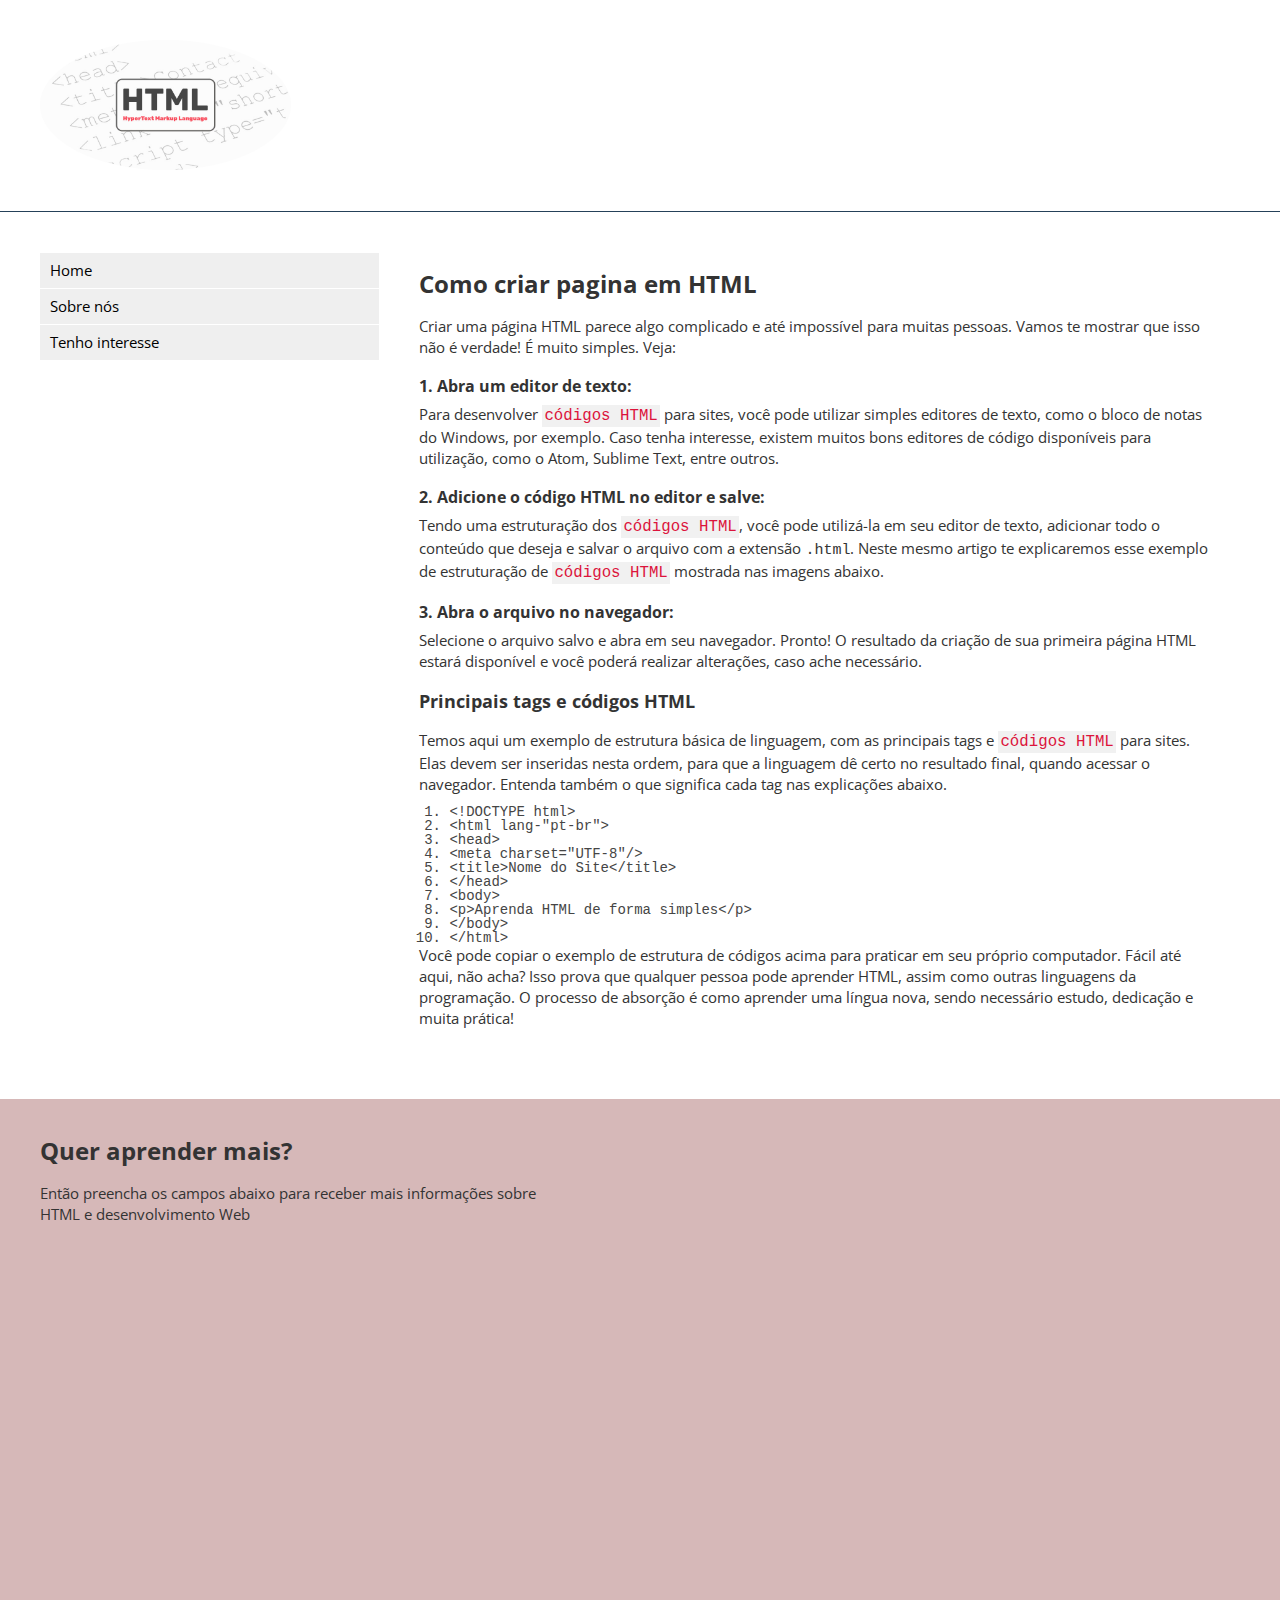
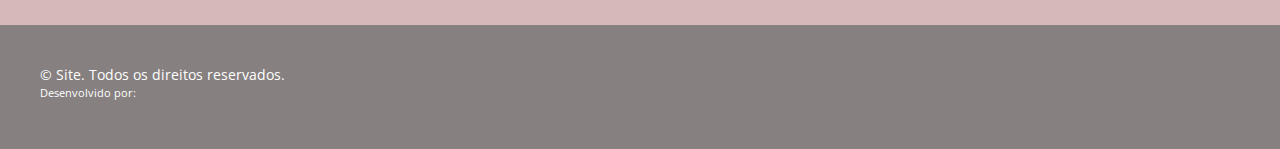
==== paginaWeb/index.html @ b6910a95 "pagina web" ====
<!DOCTYPE html>
<html lang="en">
<head>
    <meta charset="UTF-8">
    <meta http-equiv="X-UA-Compatible" content="IE=edge">
    <meta name="viewport" content="width=device-width, initial-scale=1.0">

    <!-- CSS -->
    <link rel="stylesheet" href="../html-css/css/reset.css">
    <link rel="stylesheet" href="./css/styles.css">

    <!-- icones -->
    <link rel="shortcut icon" href="./images/favicon.cc"> <!-- 17x17 pixels -->
    <link rel="apple-touch-icon" href="./images/icon-touch-retina.png">
    <link rel="apple-touch-icon" href="./images/icon-touch-retina-iphone.png">
    <link rel="apple-touch-icon" href="./images/icon-touch-retina-ipad.png">

    <!-- Google Fonts -->
    <link rel="preconnect" href="https://fonts.googleapis.com">
    <link rel="preconnect" href="https://fonts.gstatic.com" crossorigin>
    <link href="https://fonts.googleapis.com/css2?family=Open+Sans:wght@300;400;700&display=swap" rel="stylesheet">

    <title>Site HTML</title>
</head>
<body>

    <div class="main-container">
        <header>
            <div class="container">
                <img src="./images/html-1.jpg" alt="imagem HTML" id="img-header">
            </div>
        </header>
        <section>
            <div class="container">
                <nav>
                    <ul>
                        <li><a href="#">Home</a></li>
                        <li><a href="#">Sobre nós</a></li>
                        <li><a href="#tenho-interesse">Tenho interesse</a></li>
                    </ul>
                </nav>
                <article>
                    <div class="container">
                        <h1>Como criar pagina em HTML</h1>
                        <!--<img src="./images/web-design-planning-700x300.jpg" alt="Planejamento para criação de sites">-->
                        <p>Criar uma página HTML parece algo complicado e até impossível para muitas pessoas. Vamos te mostrar que isso não é verdade! É muito simples. Veja:</p>

                        <h4>1. Abra um editor de texto: </h4>
                        <p>Para desenvolver <code class="code">códigos HTML</code> para sites, você pode utilizar simples editores de texto, como o bloco de notas do Windows, por exemplo. Caso tenha interesse, existem muitos bons editores de código disponíveis para utilização, como o Atom, Sublime Text, entre outros.</p>

                        <h4>2. Adicione o código HTML no editor e salve:</h4>
                        <p>Tendo uma estruturação dos <code class="code">códigos HTML</code>, você pode utilizá-la em seu editor de texto, adicionar todo o conteúdo que deseja e salvar o arquivo com a extensão <code>.html</code>. Neste mesmo artigo te explicaremos esse exemplo de estruturação de <code class="code">códigos HTML</code> mostrada nas imagens abaixo.</p>

                        <h4>3. Abra o arquivo no navegador:</h4>
                        <p>Selecione o arquivo salvo e abra em seu navegador. Pronto! O resultado da criação de sua primeira página HTML estará disponível e você poderá realizar alterações, caso ache necessário.</p>

                        <h3>Principais tags e códigos HTML</h3>
                        <p>Temos aqui um exemplo de estrutura básica de linguagem, com as principais tags e <code class="code">códigos HTML</code> para sites. Elas devem ser inseridas nesta ordem, para que a linguagem dê certo no resultado final, quando acessar o navegador. Entenda também o que significa cada tag nas explicações abaixo.</p>

                        <code>
                            <ol>
                                <li>&lt;!DOCTYPE html&gt;</li>
                                <li>&lt;html lang-"pt-br"&gt;</li>
                                <li>&lt;head&gt;</li>
                                <li>&lt;meta charset="UTF-8"/&gt;</li>
                                <li>&lt;title&gt;Nome do Site&lt;/title&gt;</li>
                                <li>&lt;/head&gt;</li>
                                <li>&lt;body&gt;</li>
                                <li>&lt;p&gt;Aprenda HTML de forma simples&lt;/p&gt;</li>
                                <li>&lt;/body&gt;</li>
                                <li>&lt;/html&gt;</li>
                            </ol>
                        </code>
                        
                        <p>Você pode copiar o exemplo de estrutura de códigos acima para praticar em seu próprio computador. Fácil até aqui, não acha? Isso prova que qualquer pessoa pode aprender HTML, assim como outras linguagens da programação. O processo de absorção é como aprender uma língua nova, sendo necessário estudo, dedicação e muita prática!</p>
                    </div>
                </article>
               
            </div>
        </section>  
        <section id="tenho-interesse">
            <div class="container">
                <article>
                    <h1>Quer aprender mais?</h1>
                    <p>Então preencha os campos abaixo para receber mais informações sobre HTML e desenvolvimento Web</p>

                    <div class="cognito">
                        <script src="https://www.cognitoforms.com/s/pnEzo69DJ02ilLkJFaThlw"></script>
                        <script>Cognito.load("forms", { id: "1" });</script>
                    </div>

                </article>
            </div>
        </section>
        <footer>
            <div class="container">
                <p>&copy; Site. Todos os direitos reservados.
            <small>Desenvolvido por: </small></p>
            </div>
        </footer>
    </div>
</body>
</html>
---- paginaWeb/css/styles.css ----
html {
    font-size: 62.5%;
}

body {
    background-color: #f5f5f5; 
    font-family: 'Open Sans', sans-serif;
}

.main-container {
    display: block;
    width: 100vw;
    margin: 0 auto;
}

.container {
    display: block;
    float: left;
    padding: 20px;
    max-width: 100%;
    margin: 0 auto;
    max-width: 1198px;
}

header {
    background: #fff;
    display: block;
    float: left;
    padding: 20px;
    width: 100%;
    border-bottom: 1px solid #254159;
}

h1 {
    font-size: 2.4rem;
    color: #333;
    margin-bottom: 20px;
}

h2 {
    font-size: 2rem;
    color: #333;
    margin-bottom: 20px;
}

h3 {
    font-size: 1.8rem;
    color: #333;
    margin-bottom: 20px;
    padding-top: 10px;
}

h4 {
    font-size: 1.6rem;
    color: #333;
    margin-bottom: 10px;
    padding-top: 10px;
}

p {
    margin-bottom: 10px;
    line-height: 1.4;
    color: #333;
}

img {
    max-width: 100%;
    height: auto;
}
#img-header{
    height: 130px;
    border-radius: 50%;
}

#tenho-interesse {
    background-color: #d6b8b8;
    width: 100%;
}

#tenho-interesse form,
.cognito.c-med .c-forms-form,
.cognito.c-med .c-forms-form div {
    background-color: #b88 !important;
}

#tenho-interesse .cognito .c-forms-form .c-forms-form-title h2,
#tenho-interesse .cognito label[for], .cognito input[type=radio], .cognito input[type=checkbox] {
    color: #e6e6e6;
}

ol {
    margin-left: 30px;
}

ol li {
    font-size: 1.4rem;
    color: #454545;
}
.code {
    font-family: Consolas,"courier new";
    color: crimson;
    background-color: #f1f1f1;
    padding: 2px;
    font-size: 105%;
  }

section {
    background-color: #fff;
    display: block;
    float: left;
    font-size: 1.5rem; /* equivalente a 15px */ 
    padding: 20px;
    width: 100%;
}

section nav {
    display: block;
    float: left;
    width: 30%;
}

nav li {
    background-color: #efefef;
    margin: 1px 20px 1px 0;
    padding: 10px;
}

nav li:hover {
    background-color: #dfdfdf;
    margin-left: 15px;
}

nav a {
    text-decoration: none;
    color: black;
}

nav a:hover {
    color: red;
}

section article {
    display: block;
    float: left;
    width: 70%;
}

footer {
    background-color: #756e6ede;  
    display: block;
    float: left;
    padding: 20px;
    width: 100%;
}

footer p {
    color: #ffffff;
    font-size: 1.4rem;
}

footer small {
    font-size: 80%;
    display: block;
}

.cognito {
    height: 350px !important;
    overflow: hidden !important;
}

@media (max-width: 425px) {
    section nav,
    section article {
        width: 100%;
    }  

    .container {
        padding-left: 1%;
        padding-right: 1%;
    }
}
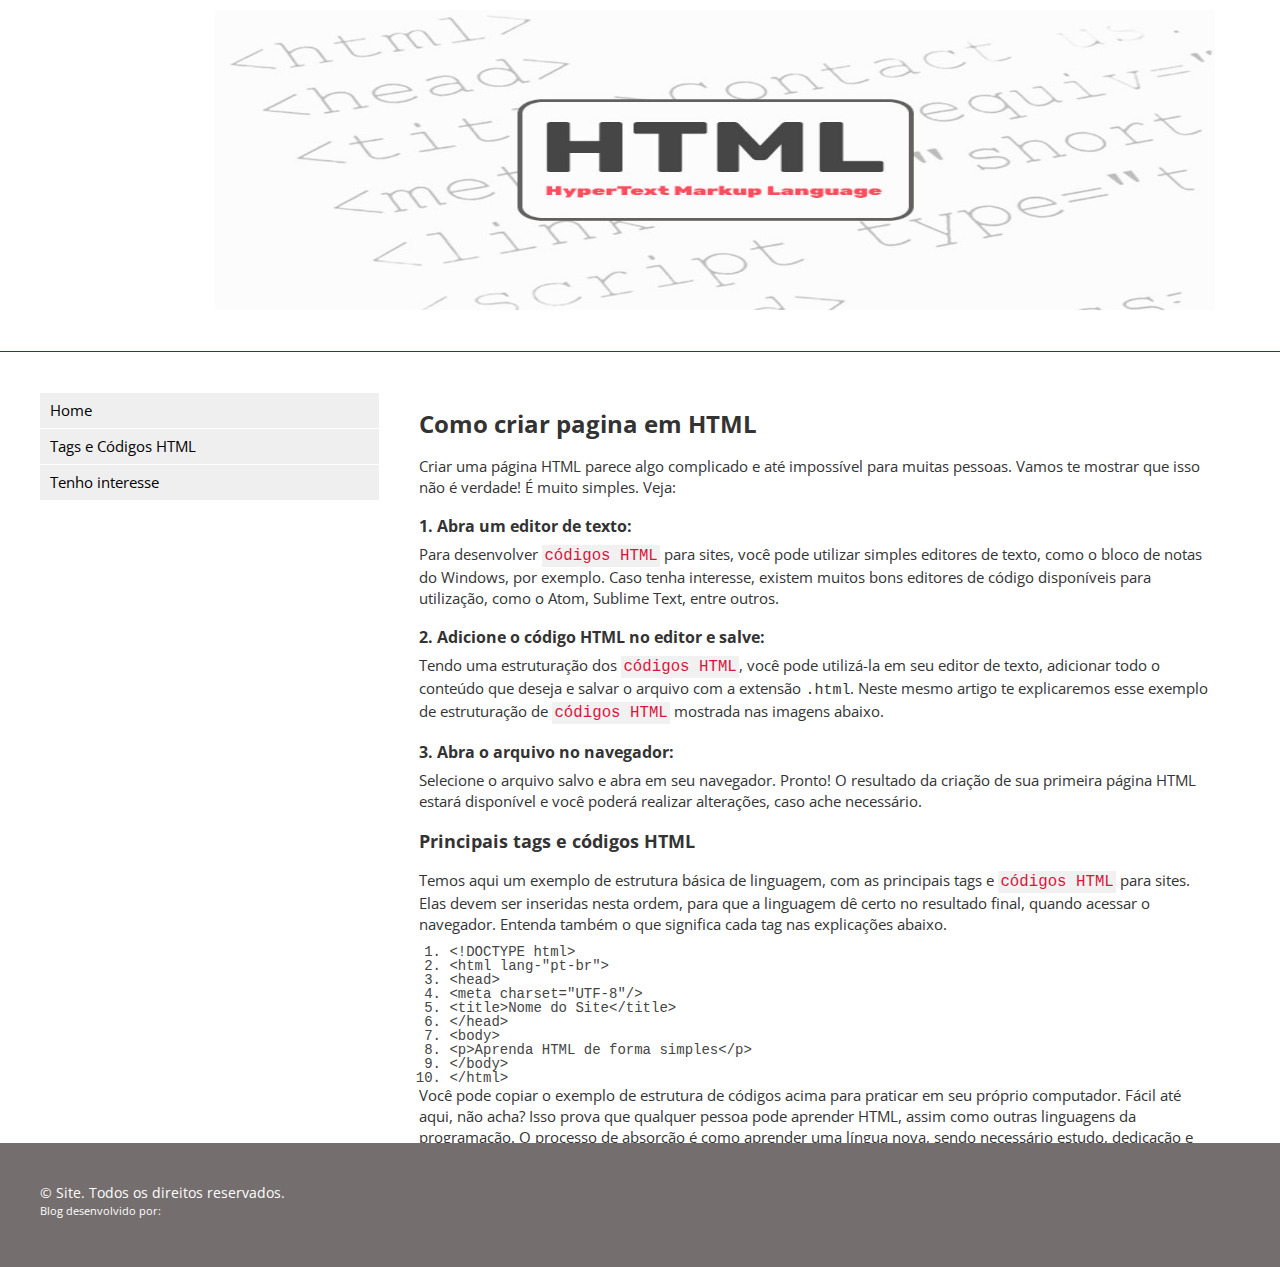
==== commit 0efd5d04: "atualizacao menu" ====
--- a/paginaWeb/index.html
+++ b/paginaWeb/index.html
@@ -19,7 +19,6 @@
     <link rel="preconnect" href="https://fonts.googleapis.com">
     <link rel="preconnect" href="https://fonts.gstatic.com" crossorigin>
     <link href="https://fonts.googleapis.com/css2?family=Open+Sans:wght@300;400;700&display=swap" rel="stylesheet">
-
     <title>Site HTML</title>
 </head>
 <body>
@@ -34,12 +33,12 @@
             <div class="container">
                 <nav>
                     <ul>
-                        <li><a href="#">Home</a></li>
-                        <li><a href="#">Sobre nós</a></li>
+                        <li><a href="#assunto">Home</a></li>
+                        <li><a href="#tagCodeHtml">Tags e Códigos HTML</a></li>
                         <li><a href="#tenho-interesse">Tenho interesse</a></li>
                     </ul>
                 </nav>
-                <article>
+                <article id="assunto">
                     <div class="container">
                         <h1>Como criar pagina em HTML</h1>
                         <!--<img src="./images/web-design-planning-700x300.jpg" alt="Planejamento para criação de sites">-->
@@ -57,7 +56,7 @@
                         <h3>Principais tags e códigos HTML</h3>
                         <p>Temos aqui um exemplo de estrutura básica de linguagem, com as principais tags e <code class="code">códigos HTML</code> para sites. Elas devem ser inseridas nesta ordem, para que a linguagem dê certo no resultado final, quando acessar o navegador. Entenda também o que significa cada tag nas explicações abaixo.</p>
 
-                        <code>
+                        <code id="tagCodeHtml">
                             <ol>
                                 <li>&lt;!DOCTYPE html&gt;</li>
                                 <li>&lt;html lang-"pt-br"&gt;</li>
@@ -78,24 +77,26 @@
                
             </div>
         </section>  
-        <section id="tenho-interesse">
+        <section id="tenho-interesse" style="display: none;">
             <div class="container">
                 <article>
-                    <h1>Quer aprender mais?</h1>
-                    <p>Então preencha os campos abaixo para receber mais informações sobre HTML e desenvolvimento Web</p>
-
-                    <div class="cognito">
+                    <div id="alinhamento">
+                       <h1>Quer saber mais?</h1>
+                        <p>Preencha o formulario e fique por dentro das novidades!</p> 
+                    </div>
+                    
+                    <!--<div class="cognito">
                         <script src="https://www.cognitoforms.com/s/pnEzo69DJ02ilLkJFaThlw"></script>
                         <script>Cognito.load("forms", { id: "1" });</script>
-                    </div>
-
+                    </div>-->
                 </article>
             </div>
         </section>
+        <script type="text/javascript" src="https://form.jotform.com/jsform/220043349790050"></script>
         <footer>
             <div class="container">
                 <p>&copy; Site. Todos os direitos reservados.
-            <small>Desenvolvido por: </small></p>
+            <small>Blog desenvolvido por: </small></p>
             </div>
         </footer>
     </div>
--- a/paginaWeb/css/styles.css
+++ b/paginaWeb/css/styles.css
@@ -69,12 +69,14 @@
     height: auto;
 }
 #img-header{
-    height: 130px;
-    border-radius: 50%;
+    height: 300px;
+    width: 1000px;
+    margin-top: -30px;
+    margin-left: 175px;
 }
 
 #tenho-interesse {
-    background-color: #d6b8b8;
+    background-color: #ffffff;
     width: 100%;
 }
 
@@ -147,11 +149,13 @@
 }
 
 footer {
-    background-color: #756e6ede;  
+    background-color: #756e6e;  
     display: block;
     float: left;
     padding: 20px;
     width: 100%;
+    margin-top: -96px;/*-45px;*/
+    position: relative;
 }
 
 footer p {
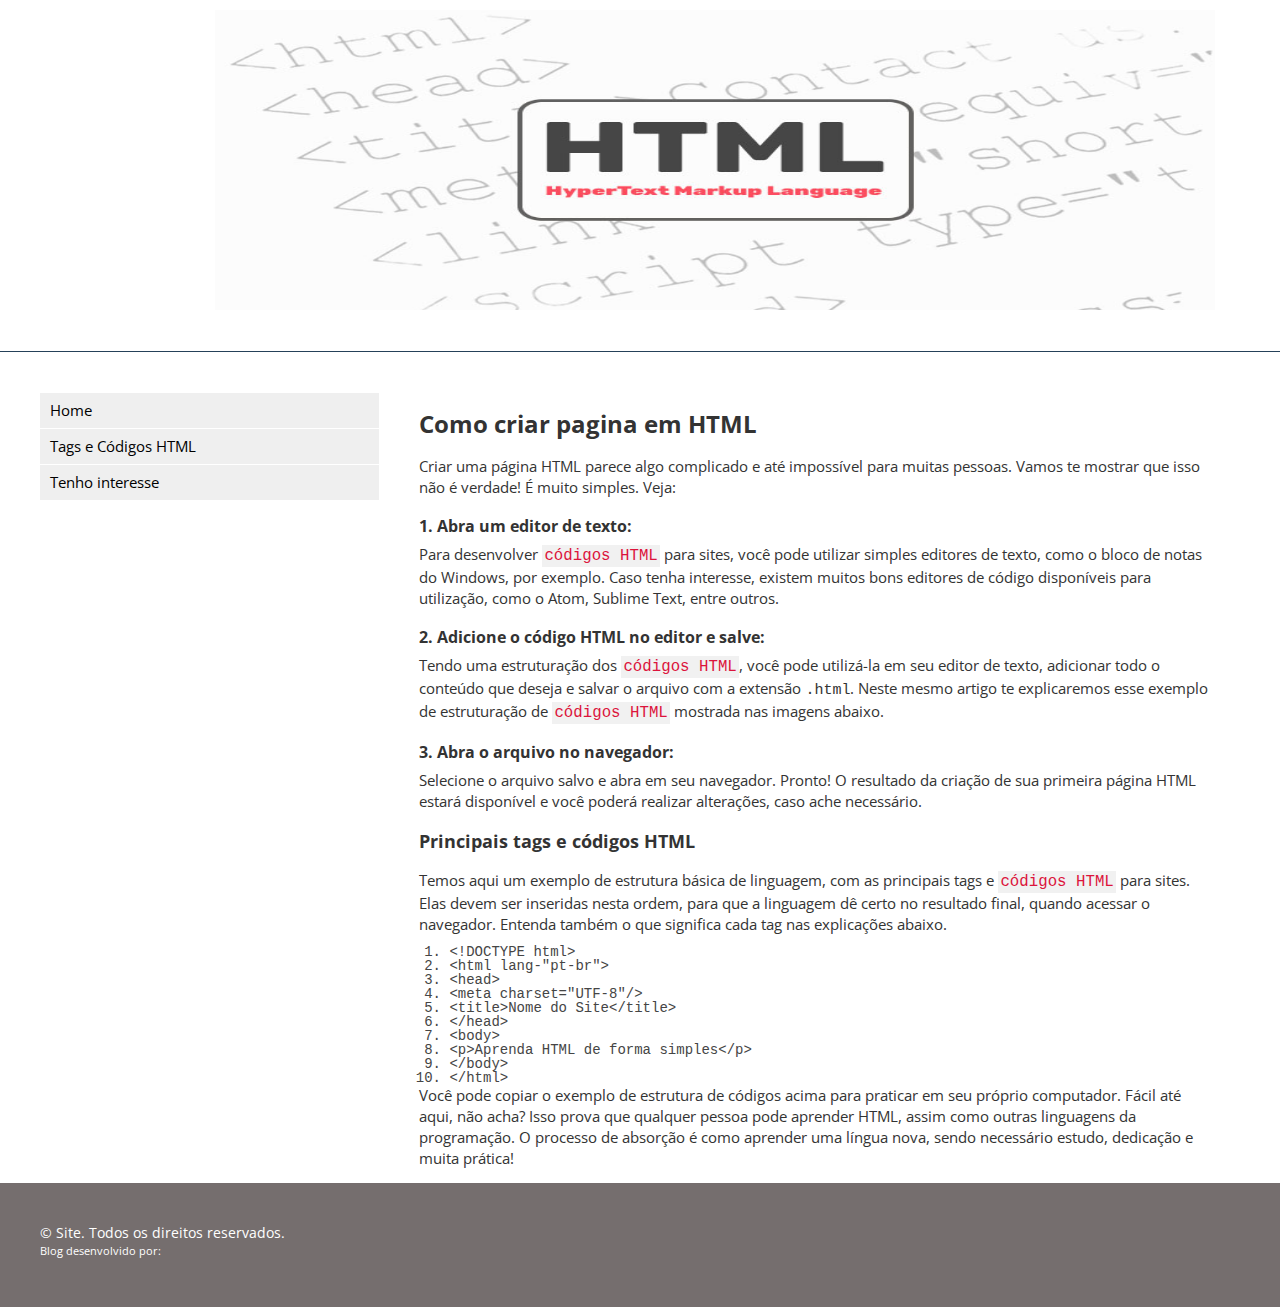
==== commit 4d1e785e: "navegacao link tenho interesse" ====
--- a/paginaWeb/index.html
+++ b/paginaWeb/index.html
@@ -35,7 +35,7 @@
                     <ul>
                         <li><a href="#assunto">Home</a></li>
                         <li><a href="#tagCodeHtml">Tags e Códigos HTML</a></li>
-                        <li><a href="#tenho-interesse">Tenho interesse</a></li>
+                        <li><a href="#formularioSabiaMais">Tenho interesse</a></li>
                     </ul>
                 </nav>
                 <article id="assunto">
@@ -92,7 +92,11 @@
                 </article>
             </div>
         </section>
-        <script type="text/javascript" src="https://form.jotform.com/jsform/220043349790050"></script>
+        <section id="formularioSabiaMais">
+            <script type="text/javascript" src="https://form.jotform.com/jsform/220043349790050"></script>
+        </section>
+            
+        
         <footer>
             <div class="container">
                 <p>&copy; Site. Todos os direitos reservados.
